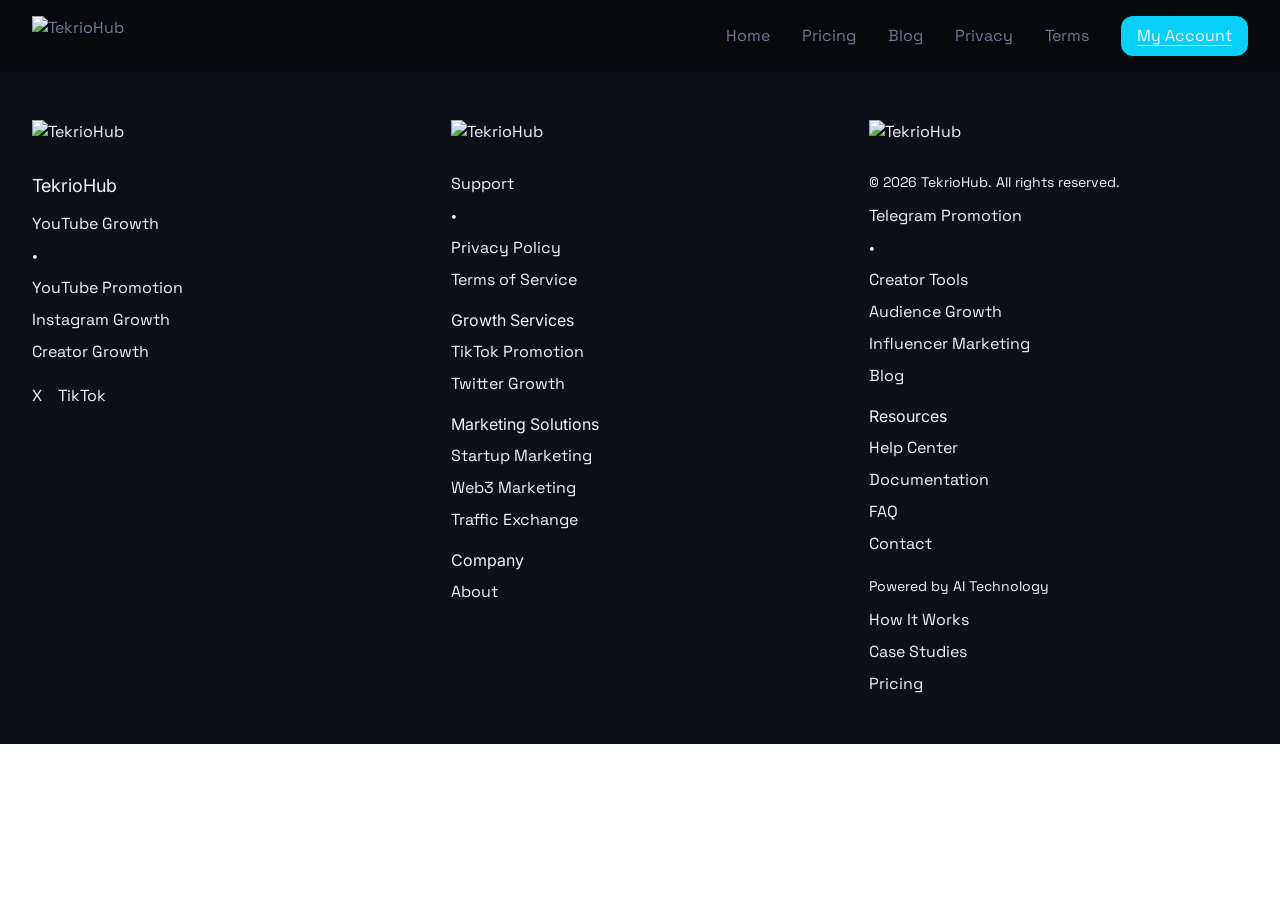
==== account.html @ 709da6ac "Add /account (app page) — created via the Tibly widget" ====
<!DOCTYPE html><html lang="en"><head>
<meta charset="utf-8"/>
<meta name="viewport" content="width=device-width, initial-scale=1"/>
<title>My Account — TekrioHub</title>
<meta name="description" content="The member area: visitors sign in with a passwordless email link and see their own saved information. Keep it simple — a clear signed-out welcome that ex"/>
<link rel="canonical" href="https://tekriohub-50c8.sites.tibly.ai/account"/>
<meta property="og:type" content="website"/>
<meta property="og:url" content="https://tekriohub-50c8.sites.tibly.ai/account"/>
<meta property="og:site_name" content="TekrioHub"/>
<meta property="og:title" content="My Account — TekrioHub"/>
<meta property="og:description" content="The member area: visitors sign in with a passwordless email link and see their own saved information. Keep it simple — a clear signed-out welcome that ex"/>
<meta name="twitter:card" content="summary_large_image"/>
<script type="application/ld+json" data-tibly-business="">{"@context":"https://schema.org","@type":"LocalBusiness","name":"TekrioHub","url":"https://tekriohub-50c8.sites.tibly.ai/"}</script>
<link rel="icon" href="/favicon.svg" type="image/svg+xml"/>
<link rel="preconnect" href="https://fonts.googleapis.com"/>
<link rel="preconnect" href="https://fonts.gstatic.com" crossorigin=""/>
<link href="https://fonts.googleapis.com/css2?family=Inter:wght@300;400;600;700&amp;family=Space+Grotesk:wght@300;400;600;700&amp;display=swap" rel="stylesheet"/>
<style>details[open] > *:not(summary){animation:tibly-acc .35s ease}@keyframes tibly-acc{from{opacity:0;transform:translateY(-4px)}}</style>
<style>.tibly-ba{position:relative;overflow:hidden;--ba:50%;cursor:ew-resize;touch-action:pan-y;user-select:none;-webkit-user-select:none}.tibly-ba>img{display:block;width:100%;height:100%;object-fit:cover}.tibly-ba .tibly-ba-before{position:absolute;inset:0;clip-path:inset(0 calc(100% - var(--ba)) 0 0)}.tibly-ba .tibly-ba-before img{display:block;width:100%;height:100%;object-fit:cover}.tibly-ba::after{content:'';position:absolute;top:0;bottom:0;left:var(--ba);width:2px;margin-left:-1px;background:#fff;box-shadow:0 0 6px rgba(0,0,0,.55);pointer-events:none;z-index:1}.tibly-ba::before{content:'';position:absolute;top:50%;left:var(--ba);width:44px;height:44px;transform:translate(-50%,-50%);border-radius:9999px;background:rgba(0,0,0,.75) url("data:image/svg+xml,%3Csvg%20xmlns='http://www.w3.org/2000/svg'%20viewBox='0%200%2024%2024'%20fill='%23fff'%3E%3Cpath%20d='M9%206l-6%206%206%206zM15%206l6%206-6%206z'/%3E%3C/svg%3E") center/22px 22px no-repeat;border:2px solid #fff;box-shadow:0 2px 8px rgba(0,0,0,.4);pointer-events:none;z-index:1}.tibly-ba input[type=range]{position:absolute;inset:0;width:100%;height:100%;margin:0;opacity:0;pointer-events:none;-webkit-appearance:none;appearance:none;z-index:2}[data-lightbox]{cursor:zoom-in}.tibly-lb{position:fixed;inset:0;z-index:9999;background:rgba(0,0,0,.92);display:flex;align-items:center;justify-content:center;cursor:zoom-out;padding:24px}.tibly-lb img{max-width:100%;max-height:100%;object-fit:contain}</style>
<script>document.addEventListener('input',function(e){var t=e.target;if(!t||t.type!=='range')return;var c=t.closest&&t.closest('.tibly-ba');if(c)c.style.setProperty('--ba',t.value+'%')});document.addEventListener('pointerdown',function(e){var c=e.target.closest&&e.target.closest('.tibly-ba');if(!c||e.button>0)return;e.preventDefault();var inp=c.querySelector('input[type=range]');var set=function(x){var r=c.getBoundingClientRect();if(!r.width)return;var p=Math.max(0,Math.min(100,(x-r.left)*100/r.width));c.style.setProperty('--ba',p+'%');if(inp)inp.value=Math.round(p)};set(e.clientX);var mv=function(ev){set(ev.clientX)};var up=function(){document.removeEventListener('pointermove',mv);document.removeEventListener('pointerup',up);document.removeEventListener('pointercancel',up)};document.addEventListener('pointermove',mv);document.addEventListener('pointerup',up);document.addEventListener('pointercancel',up)});document.addEventListener('click',function(e){var im=e.target.closest&&e.target.closest('[data-lightbox]');if(!im||!(im.currentSrc||im.src))return;e.preventDefault();var o=document.createElement('div');o.className='tibly-lb';var big=document.createElement('img');big.src=im.currentSrc||im.src;big.alt=im.alt||'';o.appendChild(big);o.addEventListener('click',function(){o.remove()});document.addEventListener('keydown',function esc(ev){if(ev.key==='Escape'){o.remove();document.removeEventListener('keydown',esc)}});document.body.appendChild(o)});document.addEventListener('click',function(e){var x=e.target.closest&&e.target.closest('[data-announce-close]');if(!x)return;var b=x.closest('[data-announce]');if(b){b.style.display='none';try{sessionStorage.setItem('tibly-announce','1')}catch(_){}}});addEventListener('DOMContentLoaded',function(){try{if(sessionStorage.getItem('tibly-announce')==='1'){var b=document.querySelector('[data-announce]');if(b)b.style.display='none'}}catch(_){}if('IntersectionObserver' in window&&!matchMedia('(prefers-reduced-motion:reduce)').matches){var els=document.querySelectorAll('[data-count]');if(els.length){var io=new IntersectionObserver(function(es){es.forEach(function(en){if(!en.isIntersecting)return;io.unobserve(en.target);var el=en.target,s=el.textContent||'',m=s.match(/[\d,]*\d(?:\.\d+)?/);if(!m)return;var raw=m[0],num=parseFloat(raw.replace(/,/g,''));if(!isFinite(num))return;var pre=s.slice(0,m.index),post=s.slice(m.index+raw.length),grp=raw.indexOf(',')>=0,dec=(raw.split('.')[1]||'').length,t0=performance.now();requestAnimationFrame(function tick(now){var p=Math.min((now-t0)/1400,1);p=1-Math.pow(1-p,3);var v=(num*p).toFixed(dec);if(grp)v=Number(v).toLocaleString('en-US',{minimumFractionDigits:dec});el.textContent=pre+v+post;if(p<1)requestAnimationFrame(tick)})})},{rootMargin:'0px 0px -10% 0px'});els.forEach(function(el){io.observe(el)})}}var badge=document.querySelector('[data-tibly-open]');if(badge){var src=document.querySelector('[data-tibly-field="hours"]');var txt=(src&&src.textContent||'').toLowerCase();var days=['sun','mon','tue','wed','thu','fri','sat'];var toMin=function(h,mm,ap){h=+h;mm=+(mm||0);if(ap==='pm'&&h!==12)h+=12;if(ap==='am'&&h===12)h=0;return h*60+mm};var spans=[];var re=/(sun|mon|tue|wed|thu|fri|sat|daily|every ?day)[a-z]*\s*(?:[-\u2013\u2014]\s*(sun|mon|tue|wed|thu|fri|sat)[a-z]*)?\s*:?\s*(\d{1,2})(?::(\d{2}))?\s*(am|pm)?\s*[-\u2013\u2014]\s*(\d{1,2})(?::(\d{2}))?\s*(am|pm)?/g,mm;while((mm=re.exec(txt))){var d1=mm[1].slice(0,3),d2=mm[2],ap1=mm[5]||(mm[8]==='pm'&&+mm[3]<=+mm[6]?'am':mm[8]),o=toMin(mm[3],mm[4],ap1),c=toMin(mm[6],mm[7],mm[8]);var from=d1==='dai'||d1==='eve'?0:days.indexOf(d1),to=d2?days.indexOf(d2.slice(0,3)):(d1==='dai'||d1==='eve'?6:from);if(from<0)continue;for(var d=from;;d=(d+1)%7){spans.push([d,o,c]);if(d===to)break}}if(spans.length){var now=new Date(),cur=now.getDay(),min=now.getHours()*60+now.getMinutes();var open=spans.some(function(s){return s[0]===cur&&min>=s[1]&&min<s[2]});badge.textContent=open?(badge.getAttribute('data-open-text')||'Open now'):(badge.getAttribute('data-closed-text')||'Closed now');badge.setAttribute('data-state',open?'open':'closed');badge.hidden=false}}});</script>
<style>header a[aria-current="page"]:not(:has(img,svg)){text-decoration:underline;text-underline-offset:4px;text-decoration-thickness:1px}</style>
<style>#nav-open~[class*="peer-checked:"][class*="fixed"]{min-height:100vh;min-height:100dvh}@media (prefers-reduced-motion:no-preference){label[for="nav-open"] span{transition:transform .3s ease,opacity .2s ease}header:has(#nav-open:checked) label[for="nav-open"]:not([aria-label="Close" i]) span:not(:has(span)):nth-of-type(1){transform:translateY(8px) rotate(45deg)}header:has(#nav-open:checked) label[for="nav-open"]:not([aria-label="Close" i]) span:not(:has(span)):nth-of-type(2){opacity:0}header:has(#nav-open:checked) label[for="nav-open"]:not([aria-label="Close" i]) span:not(:has(span)):nth-of-type(3){transform:translateY(-8px) rotate(-45deg)}#nav-open:checked~[class*="peer-checked:"]{animation:tibly-nav-in .25s ease}#nav-open:checked~[class*="peer-checked:"] label[for="nav-open"]{display:inline-block;animation:tibly-x-in .35s ease}@keyframes tibly-nav-in{from{opacity:0;transform:translateY(10px)}}@keyframes tibly-x-in{from{opacity:0;transform:rotate(-90deg) scale(.6)}}}</style>
<link rel="stylesheet" href="/styles.css?v=0b97b1a1"/>
</head>
<body>
<!-- block:header -->
<header class="bg-[#08090d] text-[#6c7993] font-body">
  <div class="mx-auto max-w-7xl px-4 sm:px-6 lg:px-8">
    <input type="checkbox" id="nav-open" class="peer sr-only"/>
    <div class="flex items-center justify-between py-4">
      <a class="shrink-0" href="/">
        <img src="https://br-winter-boat-ajcnusyq.storage.c-3.us-east-2.aws.neon.tech/tibly-site-media/sites/421fded9-c532-4788-9be6-885346e5e071/7f662dbefc5cf13996095ab83c02dd96.png" alt="TekrioHub" class="h-[40px] w-auto"/>
      </a>
      <nav class="hidden md:flex items-center gap-8 font-normal">
        <a class="hover:text-[#06d0f9] transition duration-200" href="/">Home</a>
        <a class="hover:text-[#06d0f9] transition duration-200" href="/pricing">Pricing</a>
        <a class="hover:text-[#06d0f9] transition duration-200" href="/blog">Blog</a>
        <a class="hover:text-[#06d0f9] transition duration-200" href="/privacy">Privacy</a>
        <a class="hover:text-[#06d0f9] transition duration-200" href="/terms">Terms</a>
        <a aria-current="page" class="bg-[#06d0f9] text-[#f1f5f9] rounded-[12px] px-4 py-2 font-normal hover:-translate-y-0.5 hover:shadow-lg transition duration-200" href="/account">My Account</a>
      </nav>
      <label for="nav-open" class="md:hidden cursor-pointer" aria-label="Menu">
        <span class="block h-0.5 w-6 bg-current mb-1.5"></span>
        <span class="block h-0.5 w-6 bg-current mb-1.5"></span>
        <span class="block h-0.5 w-6 bg-current"></span>
      </label>
    </div>
    <div class="hidden peer-checked:flex md:hidden fixed inset-0 z-50 flex-col bg-[#08090d] text-[#6c7993]">
      <div class="flex items-center justify-between px-4 py-4">
        <a class="shrink-0" href="/">
          <img src="https://br-winter-boat-ajcnusyq.storage.c-3.us-east-2.aws.neon.tech/tibly-site-media/sites/421fded9-c532-4788-9be6-885346e5e071/7f662dbefc5cf13996095ab83c02dd96.png" alt="TekrioHub" class="h-[40px] w-auto"/>
        </a>
        <label for="nav-open" aria-label="Close" class="cursor-pointer">
          <svg xmlns="http://www.w3.org/2000/svg" fill="none" viewBox="0 0 24 24" stroke="currentColor" stroke-width="2" class="h-7 w-7"><path stroke-linecap="round" stroke-linejoin="round" d="M6 18L18 6M6 6l12 12"></path></svg>
        </label>
      </div>
      <nav class="flex-1 flex flex-col gap-6 px-6 pt-8 font-normal text-3xl">
        <a class="hover:text-[#06d0f9] transition duration-200" href="/">Home</a>
        <a class="hover:text-[#06d0f9] transition duration-200" href="/pricing">Pricing</a>
        <a class="hover:text-[#06d0f9] transition duration-200" href="/blog">Blog</a>
        <a class="hover:text-[#06d0f9] transition duration-200" href="/privacy">Privacy</a>
        <a class="hover:text-[#06d0f9] transition duration-200" href="/terms">Terms</a>
      </nav>
      <div class="px-6 pb-10">
        <a aria-current="page" class="block text-center bg-[#06d0f9] text-[#f1f5f9] rounded-[12px] px-5 py-3 text-lg hover:-translate-y-0.5 hover:shadow-lg transition duration-200" href="/account">My Account</a>
      </div>
    </div>
  </div>
</header>
<!-- /block:header -->
<!-- block:app -->
<script type="importmap">
{"imports":{
"react":"https://esm.sh/react@18.3.1",
"react/jsx-runtime":"https://esm.sh/react@18.3.1/jsx-runtime",
"react-dom/client":"https://esm.sh/react-dom@18.3.1/client",
"@neondatabase/auth":"https://esm.sh/@neondatabase/auth",
"@neondatabase/postgrest-js":"https://esm.sh/@neondatabase/postgrest-js"
}}
</script>
<section class="section app-section" data-block="app">
  <div id="tibly-app-root"></div>
</section>
<script type="module" src="/assets/account.js"></script>
<!-- /block:app -->
<!-- block:footer -->
<footer class="bg-[#0d1016] text-[#f1f5f9] font-body">
  <div class="mx-auto max-w-7xl px-4 sm:px-6 lg:px-8 py-12 grid grid-cols-1 md:grid-cols-3 gap-10">
    <div class="space-y-3">
      <img src="https://br-winter-boat-ajcnusyq.storage.c-3.us-east-2.aws.neon.tech/tibly-site-media/sites/421fded9-c532-4788-9be6-885346e5e071/7f662dbefc5cf13996095ab83c02dd96.png" alt="TekrioHub" class="h-[40px] w-auto"/>
      <p class="font-display text-lg" data-tibly-field="business-name">TekrioHub</p>
      <ul class="space-y-2">
        <li><a class="hover:text-[#06d0f9] transition duration-200" href="/youtube-growth">YouTube Growth</a></li>
        <li aria-hidden="true">•</li>
        <li><a class="hover:text-[#06d0f9] transition duration-200" href="/youtube-promotion">YouTube Promotion</a></li>
        <li><a class="hover:text-[#06d0f9] transition duration-200" href="/instagram-growth">Instagram Growth</a></li>
        <li><a class="hover:text-[#06d0f9] transition duration-200" href="/creator-growth">Creator Growth</a></li>
      </ul>
      <div data-tibly-field="links" class="flex gap-4 pt-2"><a href="https://x.com/tekriohub" class="hover:text-[#06d0f9] transition duration-200">X</a><a href="https://www.tiktok.com/@tekriohub" class="hover:text-[#06d0f9] transition duration-200">TikTok</a></div>
    </div>
    <div class="space-y-3">
      <img src="https://br-winter-boat-ajcnusyq.storage.c-3.us-east-2.aws.neon.tech/tibly-site-media/sites/421fded9-c532-4788-9be6-885346e5e071/7f662dbefc5cf13996095ab83c02dd96.png" alt="TekrioHub" class="h-[40px] w-auto"/>
      <ul class="space-y-2">
        <li><a class="hover:text-[#06d0f9] transition duration-200" href="/support">Support</a></li>
        <li aria-hidden="true">•</li>
        <li><a class="hover:text-[#06d0f9] transition duration-200" href="/privacy">Privacy Policy</a></li>
        <li><a class="hover:text-[#06d0f9] transition duration-200" href="/terms">Terms of Service</a></li>
        <li class="font-display pt-2">Growth Services</li>
        <li><a class="hover:text-[#06d0f9] transition duration-200" href="/tiktok-promotion">TikTok Promotion</a></li>
        <li><a class="hover:text-[#06d0f9] transition duration-200" href="/twitter-growth">Twitter Growth</a></li>
        <li class="font-display pt-2">Marketing Solutions</li>
        <li><a class="hover:text-[#06d0f9] transition duration-200" href="/startup-marketing">Startup Marketing</a></li>
        <li><a class="hover:text-[#06d0f9] transition duration-200" href="/web3-marketing">Web3 Marketing</a></li>
        <li><a class="hover:text-[#06d0f9] transition duration-200" href="/traffic-exchange">Traffic Exchange</a></li>
        <li class="font-display pt-2">Company</li>
        <li><a class="hover:text-[#06d0f9] transition duration-200" href="/about">About</a></li>
      </ul>
    </div>
    <div class="space-y-3">
      <img src="https://br-winter-boat-ajcnusyq.storage.c-3.us-east-2.aws.neon.tech/tibly-site-media/sites/421fded9-c532-4788-9be6-885346e5e071/7f662dbefc5cf13996095ab83c02dd96.png" alt="TekrioHub" class="h-[40px] w-auto"/>
      <p class="text-sm">© 2026 TekrioHub. All rights reserved.</p>
      <ul class="space-y-2">
        <li><a class="hover:text-[#06d0f9] transition duration-200" href="/telegram-promotion">Telegram Promotion</a></li>
        <li aria-hidden="true">•</li>
        <li><a class="hover:text-[#06d0f9] transition duration-200" href="/creator-tools">Creator Tools</a></li>
        <li><a class="hover:text-[#06d0f9] transition duration-200" href="/audience-growth-platform">Audience Growth</a></li>
        <li><a class="hover:text-[#06d0f9] transition duration-200" href="/influencer-marketing">Influencer Marketing</a></li>
        <li><a class="hover:text-[#06d0f9] transition duration-200" href="/blog">Blog</a></li>
        <li class="font-display pt-2">Resources</li>
        <li><a class="hover:text-[#06d0f9] transition duration-200" href="/help">Help Center</a></li>
        <li><a class="hover:text-[#06d0f9] transition duration-200" href="/docs">Documentation</a></li>
        <li><a class="hover:text-[#06d0f9] transition duration-200" href="/faq">FAQ</a></li>
        <li><a class="hover:text-[#06d0f9] transition duration-200" href="/support">Contact</a></li>
      </ul>
      <p class="text-sm pt-2">Powered by AI Technology</p>
      <ul class="space-y-2">
        <li><a class="hover:text-[#06d0f9] transition duration-200" href="/how-it-works">How It Works</a></li>
        <li><a class="hover:text-[#06d0f9] transition duration-200" href="/case-studies">Case Studies</a></li>
        <li><a class="hover:text-[#06d0f9] transition duration-200" href="/pricing">Pricing</a></li>
      </ul>
    </div>
  </div>
</footer>
<!-- /block:footer -->
  <script async="" src="https://api.tibly.ai/widget/v1.js"></script>


</body></html>
---- styles.css ----
/*! tailwindcss v4.3.2 | MIT License | https://tailwindcss.com */
@layer properties{@supports (((-webkit-hyphens:none)) and (not (margin-trim:inline))) or ((-moz-orient:inline) and (not (color:rgb(from red r g b)))){*,:before,:after,::backdrop{--tw-translate-x:0;--tw-translate-y:0;--tw-translate-z:0;--tw-scroll-snap-strictness:proximity;--tw-space-y-reverse:0;--tw-divide-y-reverse:0;--tw-border-style:solid;--tw-leading:initial;--tw-font-weight:initial;--tw-tracking:initial;--tw-blur:initial;--tw-brightness:initial;--tw-contrast:initial;--tw-grayscale:initial;--tw-hue-rotate:initial;--tw-invert:initial;--tw-opacity:initial;--tw-saturate:initial;--tw-sepia:initial;--tw-drop-shadow:initial;--tw-drop-shadow-color:initial;--tw-drop-shadow-alpha:100%;--tw-drop-shadow-size:initial;--tw-duration:initial;--tw-shadow:0 0 #0000;--tw-shadow-color:initial;--tw-shadow-alpha:100%;--tw-inset-shadow:0 0 #0000;--tw-inset-shadow-color:initial;--tw-inset-shadow-alpha:100%;--tw-ring-color:initial;--tw-ring-shadow:0 0 #0000;--tw-inset-ring-color:initial;--tw-inset-ring-shadow:0 0 #0000;--tw-ring-inset:initial;--tw-ring-offset-width:0px;--tw-ring-offset-color:#fff;--tw-ring-offset-shadow:0 0 #0000}}}@layer theme{:root,:host{--font-sans:ui-sans-serif, system-ui, sans-serif, "Apple Color Emoji", "Segoe UI Emoji", "Segoe UI Symbol", "Noto Color Emoji";--font-mono:ui-monospace, SFMono-Regular, Menlo, Monaco, Consolas, "Liberation Mono", "Courier New", monospace;--spacing:.25rem;--container-xl:36rem;--container-2xl:42rem;--container-3xl:48rem;--container-4xl:56rem;--container-5xl:64rem;--container-7xl:80rem;--text-xs:.75rem;--text-xs--line-height:calc(1 / .75);--text-sm:.875rem;--text-sm--line-height:calc(1.25 / .875);--text-base:1rem;--text-base--line-height:calc(1.5 / 1);--text-lg:1.125rem;--text-lg--line-height:calc(1.75 / 1.125);--text-xl:1.25rem;--text-xl--line-height:calc(1.75 / 1.25);--text-2xl:1.5rem;--text-2xl--line-height:calc(2 / 1.5);--text-3xl:1.875rem;--text-3xl--line-height:calc(2.25 / 1.875);--text-4xl:2.25rem;--text-4xl--line-height:calc(2.5 / 2.25);--text-5xl:3rem;--text-5xl--line-height:1;--font-weight-normal:400;--font-weight-medium:500;--font-weight-semibold:600;--font-weight-bold:700;--tracking-wide:.025em;--tracking-widest:.1em;--leading-tight:1.25;--blur-3xl:64px;--default-transition-duration:.15s;--default-transition-timing-function:cubic-bezier(.4, 0, .2, 1);--default-font-family:var(--font-sans);--default-mono-font-family:var(--font-mono);--color-brand-50:#e6fafe;--color-brand-100:#cdf6fe;--color-brand-200:#a0edfd;--color-brand-300:#6fe4fc;--color-brand-400:#38d9fa;--color-brand-500:#06d0f9;--color-brand-600:#05b3d6;--color-brand-700:#0492ae;--color-brand-800:#037086;--color-brand-900:#024f5f;--color-surface:#08090d;--color-ink:#6c7993;--font-display:"Inter", serif;--font-body:"Space Grotesk", sans-serif;--radius-DEFAULT:12px;--animate-marquee:marquee 30s linear infinite;--animate-kenburns:kenburns 18s ease-in-out infinite alternate;--animate-float:float 6s ease-in-out infinite;--animate-pulse-soft:pulse-soft 4s ease-in-out infinite;--animate-spin-slow:spin-slow 24s linear infinite}}@layer base{*,:after,:before,::backdrop{box-sizing:border-box;border:0 solid;margin:0;padding:0}::file-selector-button{box-sizing:border-box;border:0 solid;margin:0;padding:0}html,:host{-webkit-text-size-adjust:100%;tab-size:4;line-height:1.5;font-family:var(--default-font-family,ui-sans-serif, system-ui, sans-serif, "Apple Color Emoji", "Segoe UI Emoji", "Segoe UI Symbol", "Noto Color Emoji");font-feature-settings:var(--default-font-feature-settings,normal);font-variation-settings:var(--default-font-variation-settings,normal);-webkit-tap-highlight-color:transparent}hr{height:0;color:inherit;border-top-width:1px}abbr:where([title]){-webkit-text-decoration:underline dotted;text-decoration:underline dotted}h1,h2,h3,h4,h5,h6{font-size:inherit;font-weight:inherit}a{color:inherit;-webkit-text-decoration:inherit;-webkit-text-decoration:inherit;-webkit-text-decoration:inherit;text-decoration:inherit}b,strong{font-weight:bolder}code,kbd,samp,pre{font-family:var(--default-mono-font-family,ui-monospace, SFMono-Regular, Menlo, Monaco, Consolas, "Liberation Mono", "Courier New", monospace);font-feature-settings:var(--default-mono-font-feature-settings,normal);font-variation-settings:var(--default-mono-font-variation-settings,normal);font-size:1em}small{font-size:80%}sub,sup{vertical-align:baseline;font-size:75%;line-height:0;position:relative}sub{bottom:-.25em}sup{top:-.5em}table{text-indent:0;border-color:inherit;border-collapse:collapse}:-moz-focusring{outline:auto}progress{vertical-align:baseline}summary{display:list-item}ol,ul,menu{list-style:none}img,svg,video,canvas,audio,iframe,embed,object{vertical-align:middle;display:block}img,video{max-width:100%;height:auto}button,input,select,optgroup,textarea{font:inherit;font-feature-settings:inherit;font-variation-settings:inherit;letter-spacing:inherit;color:inherit;opacity:1;background-color:#0000;border-radius:0}::file-selector-button{font:inherit;font-feature-settings:inherit;font-variation-settings:inherit;letter-spacing:inherit;color:inherit;opacity:1;background-color:#0000;border-radius:0}:where(select:is([multiple],[size])) optgroup{font-weight:bolder}:where(select:is([multiple],[size])) optgroup option{padding-inline-start:20px}::file-selector-button{margin-inline-end:4px}::placeholder{opacity:1}@supports (not ((-webkit-appearance:-apple-pay-button))) or (contain-intrinsic-size:1px){::placeholder{color:currentColor}@supports (color:color-mix(in lab, red, red)){::placeholder{color:color-mix(in oklab, currentcolor 50%, transparent)}}}textarea{resize:vertical}::-webkit-search-decoration{-webkit-appearance:none}::-webkit-date-and-time-value{min-height:1lh;text-align:inherit}::-webkit-datetime-edit{display:inline-flex}::-webkit-datetime-edit-fields-wrapper{padding:0}::-webkit-datetime-edit{padding-block:0}::-webkit-datetime-edit-year-field{padding-block:0}::-webkit-datetime-edit-month-field{padding-block:0}::-webkit-datetime-edit-day-field{padding-block:0}::-webkit-datetime-edit-hour-field{padding-block:0}::-webkit-datetime-edit-minute-field{padding-block:0}::-webkit-datetime-edit-second-field{padding-block:0}::-webkit-datetime-edit-millisecond-field{padding-block:0}::-webkit-datetime-edit-meridiem-field{padding-block:0}::-webkit-calendar-picker-indicator{line-height:1}:-moz-ui-invalid{box-shadow:none}button,input:where([type=button],[type=reset],[type=submit]){appearance:button}::file-selector-button{appearance:button}::-webkit-inner-spin-button{height:auto}::-webkit-outer-spin-button{height:auto}[hidden]:where(:not([hidden=until-found])){display:none!important}}@layer components;@layer utilities{.sr-only{clip-path:inset(50%);white-space:nowrap;border-width:0;width:1px;height:1px;margin:-1px;padding:0;position:absolute;overflow:hidden}.absolute{position:absolute}.fixed{position:fixed}.relative{position:relative}.inset-0{inset:0}.-top-24{top:calc(var(--spacing) * -24)}.top-10{top:calc(var(--spacing) * 10)}.-right-24{right:calc(var(--spacing) * -24)}.left-1\/2{left:50%}.left-10{left:calc(var(--spacing) * 10)}.z-10{z-index:10}.z-50{z-index:50}.mx-auto{margin-inline:auto}.mt-1{margin-top:var(--spacing)}.mt-2{margin-top:calc(var(--spacing) * 2)}.mt-3{margin-top:calc(var(--spacing) * 3)}.mt-4{margin-top:calc(var(--spacing) * 4)}.mt-6{margin-top:calc(var(--spacing) * 6)}.mt-8{margin-top:calc(var(--spacing) * 8)}.mt-10{margin-top:calc(var(--spacing) * 10)}.mt-12{margin-top:calc(var(--spacing) * 12)}.mb-1{margin-bottom:var(--spacing)}.mb-1\.5{margin-bottom:calc(var(--spacing) * 1.5)}.block{display:block}.flex{display:flex}.grid{display:grid}.hidden{display:none}.inline-block{display:inline-block}.h-0\.5{height:calc(var(--spacing) * .5)}.h-7{height:calc(var(--spacing) * 7)}.h-24{height:calc(var(--spacing) * 24)}.h-64{height:calc(var(--spacing) * 64)}.h-96{height:calc(var(--spacing) * 96)}.h-\[40px\]{height:40px}.w-6{width:calc(var(--spacing) * 6)}.w-7{width:calc(var(--spacing) * 7)}.w-24{width:calc(var(--spacing) * 24)}.w-64{width:calc(var(--spacing) * 64)}.w-96{width:calc(var(--spacing) * 96)}.w-auto{width:auto}.w-full{width:100%}.max-w-2xl{max-width:var(--container-2xl)}.max-w-3xl{max-width:var(--container-3xl)}.max-w-4xl{max-width:var(--container-4xl)}.max-w-5xl{max-width:var(--container-5xl)}.max-w-7xl{max-width:var(--container-7xl)}.max-w-xl{max-width:var(--container-xl)}.flex-1{flex:1}.shrink-0{flex-shrink:0}.basis-\[85\%\]{flex-basis:85%}.-translate-x-1\/2{--tw-translate-x:calc(calc(1 / 2 * 100%) * -1);translate:var(--tw-translate-x) var(--tw-translate-y)}.animate-float{animation:var(--animate-float)}.animate-pulse-soft{animation:var(--animate-pulse-soft)}.animate-spin-slow{animation:var(--animate-spin-slow)}.cursor-pointer{cursor:pointer}.snap-x{scroll-snap-type:x var(--tw-scroll-snap-strictness)}.snap-mandatory{--tw-scroll-snap-strictness:mandatory}.snap-start{scroll-snap-align:start}.list-disc{list-style-type:disc}.list-none{list-style-type:none}.grid-cols-1{grid-template-columns:repeat(1,minmax(0,1fr))}.grid-cols-2{grid-template-columns:repeat(2,minmax(0,1fr))}.grid-cols-4{grid-template-columns:repeat(4,minmax(0,1fr))}.flex-col{flex-direction:column}.flex-wrap{flex-wrap:wrap}.items-center{align-items:center}.justify-between{justify-content:space-between}.justify-center{justify-content:center}.justify-end{justify-content:flex-end}.gap-2{gap:calc(var(--spacing) * 2)}.gap-3{gap:calc(var(--spacing) * 3)}.gap-4{gap:calc(var(--spacing) * 4)}.gap-6{gap:calc(var(--spacing) * 6)}.gap-8{gap:calc(var(--spacing) * 8)}.gap-10{gap:calc(var(--spacing) * 10)}:where(.space-y-1>:not(:last-child)){--tw-space-y-reverse:0;margin-block-start:calc(var(--spacing) * var(--tw-space-y-reverse));margin-block-end:calc(var(--spacing) * calc(1 - var(--tw-space-y-reverse)))}:where(.space-y-2>:not(:last-child)){--tw-space-y-reverse:0;margin-block-start:calc(calc(var(--spacing) * 2) * var(--tw-space-y-reverse));margin-block-end:calc(calc(var(--spacing) * 2) * calc(1 - var(--tw-space-y-reverse)))}:where(.space-y-3>:not(:last-child)){--tw-space-y-reverse:0;margin-block-start:calc(calc(var(--spacing) * 3) * var(--tw-space-y-reverse));margin-block-end:calc(calc(var(--spacing) * 3) * calc(1 - var(--tw-space-y-reverse)))}:where(.space-y-4>:not(:last-child)){--tw-space-y-reverse:0;margin-block-start:calc(calc(var(--spacing) * 4) * var(--tw-space-y-reverse));margin-block-end:calc(calc(var(--spacing) * 4) * calc(1 - var(--tw-space-y-reverse)))}:where(.divide-y>:not(:last-child)){--tw-divide-y-reverse:0;border-bottom-style:var(--tw-border-style);border-top-style:var(--tw-border-style);border-top-width:calc(1px * var(--tw-divide-y-reverse));border-bottom-width:calc(1px * calc(1 - var(--tw-divide-y-reverse)))}:where(.divide-\[\#1d212b\]>:not(:last-child)){border-color:#1d212b}.overflow-hidden{overflow:hidden}.overflow-x-auto{overflow-x:auto}.rounded-\[10px\]{border-radius:10px}.rounded-\[12px\]{border-radius:12px}.rounded-full{border-radius:3.40282e38px}.border{border-style:var(--tw-border-style);border-width:1px}.border-\[\#1d212b\]{border-color:#1d212b}.border-\[\#06d0f9\]{border-color:#06d0f9}.border-brand-500\/20{border-color:#06d0f933}@supports (color:color-mix(in lab, red, red)){.border-brand-500\/20{border-color:color-mix(in oklab, var(--color-brand-500) 20%, transparent)}}.bg-\[\#0d1016\]{background-color:#0d1016}.bg-\[\#06d0f9\]{background-color:#06d0f9}.bg-\[\#06d0f9\]\/20{background-color:oklab(79.2575% -.110972 -.0897398/.2)}.bg-\[\#08090d\]{background-color:#08090d}.bg-brand-500\/10{background-color:#06d0f91a}@supports (color:color-mix(in lab, red, red)){.bg-brand-500\/10{background-color:color-mix(in oklab, var(--color-brand-500) 10%, transparent)}}.bg-current{background-color:currentColor}.bg-surface{background-color:var(--color-surface)}.bg-transparent{background-color:#0000}.p-5{padding:calc(var(--spacing) * 5)}.p-6{padding:calc(var(--spacing) * 6)}.p-8{padding:calc(var(--spacing) * 8)}.px-3{padding-inline:calc(var(--spacing) * 3)}.px-4{padding-inline:calc(var(--spacing) * 4)}.px-5{padding-inline:calc(var(--spacing) * 5)}.px-6{padding-inline:calc(var(--spacing) * 6)}.py-1{padding-block:var(--spacing)}.py-2{padding-block:calc(var(--spacing) * 2)}.py-2\.5{padding-block:calc(var(--spacing) * 2.5)}.py-3{padding-block:calc(var(--spacing) * 3)}.py-4{padding-block:calc(var(--spacing) * 4)}.py-6{padding-block:calc(var(--spacing) * 6)}.py-12{padding-block:calc(var(--spacing) * 12)}.py-16{padding-block:calc(var(--spacing) * 16)}.py-20{padding-block:calc(var(--spacing) * 20)}.py-24{padding-block:calc(var(--spacing) * 24)}.pt-2{padding-top:calc(var(--spacing) * 2)}.pt-3{padding-top:calc(var(--spacing) * 3)}.pt-4{padding-top:calc(var(--spacing) * 4)}.pt-8{padding-top:calc(var(--spacing) * 8)}.pb-2{padding-bottom:calc(var(--spacing) * 2)}.pb-10{padding-bottom:calc(var(--spacing) * 10)}.pl-5{padding-left:calc(var(--spacing) * 5)}.text-center{text-align:center}.text-left{text-align:left}.text-right{text-align:right}.font-body{font-family:var(--font-body)}.font-display{font-family:var(--font-display)}.text-2xl{font-size:var(--text-2xl);line-height:var(--tw-leading,var(--text-2xl--line-height))}.text-3xl{font-size:var(--text-3xl);line-height:var(--tw-leading,var(--text-3xl--line-height))}.text-4xl{font-size:var(--text-4xl);line-height:var(--tw-leading,var(--text-4xl--line-height))}.text-5xl{font-size:var(--text-5xl);line-height:var(--tw-leading,var(--text-5xl--line-height))}.text-base{font-size:var(--text-base);line-height:var(--tw-leading,var(--text-base--line-height))}.text-lg{font-size:var(--text-lg);line-height:var(--tw-leading,var(--text-lg--line-height))}.text-sm{font-size:var(--text-sm);line-height:var(--tw-leading,var(--text-sm--line-height))}.text-xl{font-size:var(--text-xl);line-height:var(--tw-leading,var(--text-xl--line-height))}.text-xs{font-size:var(--text-xs);line-height:var(--tw-leading,var(--text-xs--line-height))}.leading-tight{--tw-leading:var(--leading-tight);line-height:var(--leading-tight)}.font-bold{--tw-font-weight:var(--font-weight-bold);font-weight:var(--font-weight-bold)}.font-medium{--tw-font-weight:var(--font-weight-medium);font-weight:var(--font-weight-medium)}.font-normal{--tw-font-weight:var(--font-weight-normal);font-weight:var(--font-weight-normal)}.font-semibold{--tw-font-weight:var(--font-weight-semibold);font-weight:var(--font-weight-semibold)}.tracking-wide{--tw-tracking:var(--tracking-wide);letter-spacing:var(--tracking-wide)}.tracking-widest{--tw-tracking:var(--tracking-widest);letter-spacing:var(--tracking-widest)}.text-\[\#06d0f9\]{color:#06d0f9}.text-\[\#6c7993\]{color:#6c7993}.text-\[\#f1f5f9\]{color:#f1f5f9}.text-brand-400{color:var(--color-brand-400)}.text-brand-500{color:var(--color-brand-500)}.text-ink{color:var(--color-ink)}.uppercase{text-transform:uppercase}.blur-3xl{--tw-blur:blur(var(--blur-3xl));filter:var(--tw-blur,) var(--tw-brightness,) var(--tw-contrast,) var(--tw-grayscale,) var(--tw-hue-rotate,) var(--tw-invert,) var(--tw-saturate,) var(--tw-sepia,) var(--tw-drop-shadow,)}.transition{transition-property:color,background-color,border-color,outline-color,text-decoration-color,fill,stroke,--tw-gradient-from,--tw-gradient-via,--tw-gradient-to,opacity,box-shadow,transform,translate,scale,rotate,filter,-webkit-backdrop-filter,backdrop-filter,display,content-visibility,overlay,pointer-events;transition-timing-function:var(--tw-ease,var(--default-transition-timing-function));transition-duration:var(--tw-duration,var(--default-transition-duration))}.transition-colors{transition-property:color,background-color,border-color,outline-color,text-decoration-color,fill,stroke,--tw-gradient-from,--tw-gradient-via,--tw-gradient-to;transition-timing-function:var(--tw-ease,var(--default-transition-timing-function));transition-duration:var(--tw-duration,var(--default-transition-duration))}.transition-transform{transition-property:transform,translate,scale,rotate;transition-timing-function:var(--tw-ease,var(--default-transition-timing-function));transition-duration:var(--tw-duration,var(--default-transition-duration))}.duration-200{--tw-duration:.2s;transition-duration:.2s}.group-open\:rotate-180:is(:where(.group):is([open],:popover-open,:open) *){rotate:180deg}.peer-checked\:flex:is(:where(.peer):checked~*){display:flex}@media (hover:hover){.hover\:-translate-y-0\.5:hover{--tw-translate-y:calc(var(--spacing) * -.5);translate:var(--tw-translate-x) var(--tw-translate-y)}.hover\:border-\[\#06d0f9\]:hover{border-color:#06d0f9}.hover\:text-\[\#06d0f9\]:hover{color:#06d0f9}.hover\:underline:hover{text-decoration-line:underline}.hover\:opacity-80:hover{opacity:.8}.hover\:shadow-lg:hover{--tw-shadow:0 10px 15px -3px var(--tw-shadow-color,#0000001a), 0 4px 6px -4px var(--tw-shadow-color,#0000001a);box-shadow:var(--tw-inset-shadow), var(--tw-inset-ring-shadow), var(--tw-ring-offset-shadow), var(--tw-ring-shadow), var(--tw-shadow)}}.focus\:border-\[\#06d0f9\]:focus{border-color:#06d0f9}.focus\:outline-none:focus{--tw-outline-style:none;outline-style:none}@media (min-width:40rem){.sm\:grid-cols-3{grid-template-columns:repeat(3,minmax(0,1fr))}.sm\:px-6{padding-inline:calc(var(--spacing) * 6)}}@media (min-width:48rem){.md\:flex{display:flex}.md\:hidden{display:none}.md\:grid-cols-3{grid-template-columns:repeat(3,minmax(0,1fr))}.md\:grid-cols-4{grid-template-columns:repeat(4,minmax(0,1fr))}.md\:grid-cols-5{grid-template-columns:repeat(5,minmax(0,1fr))}.md\:grid-cols-6{grid-template-columns:repeat(6,minmax(0,1fr))}.md\:text-\[60px\]{font-size:60px}.md\:text-\[72px\]{font-size:72px}}@media (min-width:64rem){.lg\:col-span-2{grid-column:span 2/span 2}.lg\:grid-cols-2{grid-template-columns:repeat(2,minmax(0,1fr))}.lg\:grid-cols-3{grid-template-columns:repeat(3,minmax(0,1fr))}.lg\:px-8{padding-inline:calc(var(--spacing) * 8)}}}[data-tb-bg]{position:relative}.tb-bg{pointer-events:none;position:absolute;inset:0;overflow:hidden}.tb-bg video,.tb-bg img{object-fit:cover;width:100%;height:100%}.tb-bg-tint{background:#000;position:absolute;inset:0}[data-tb-bg]>:not(.tb-bg){z-index:1;position:relative}@media (prefers-reduced-motion:reduce){.tb-bg video{display:none}}@property --tw-translate-x{syntax:"*";inherits:false;initial-value:0}@property --tw-translate-y{syntax:"*";inherits:false;initial-value:0}@property --tw-translate-z{syntax:"*";inherits:false;initial-value:0}@property --tw-scroll-snap-strictness{syntax:"*";inherits:false;initial-value:proximity}@property --tw-space-y-reverse{syntax:"*";inherits:false;initial-value:0}@property --tw-divide-y-reverse{syntax:"*";inherits:false;initial-value:0}@property --tw-border-style{syntax:"*";inherits:false;initial-value:solid}@property --tw-leading{syntax:"*";inherits:false}@property --tw-font-weight{syntax:"*";inherits:false}@property --tw-tracking{syntax:"*";inherits:false}@property --tw-blur{syntax:"*";inherits:false}@property --tw-brightness{syntax:"*";inherits:false}@property --tw-contrast{syntax:"*";inherits:false}@property --tw-grayscale{syntax:"*";inherits:false}@property --tw-hue-rotate{syntax:"*";inherits:false}@property --tw-invert{syntax:"*";inherits:false}@property --tw-opacity{syntax:"*";inherits:false}@property --tw-saturate{syntax:"*";inherits:false}@property --tw-sepia{syntax:"*";inherits:false}@property --tw-drop-shadow{syntax:"*";inherits:false}@property --tw-drop-shadow-color{syntax:"*";inherits:false}@property --tw-drop-shadow-alpha{syntax:"<percentage>";inherits:false;initial-value:100%}@property --tw-drop-shadow-size{syntax:"*";inherits:false}@property --tw-duration{syntax:"*";inherits:false}@property --tw-shadow{syntax:"*";inherits:false;initial-value:0 0 #0000}@property --tw-shadow-color{syntax:"*";inherits:false}@property --tw-shadow-alpha{syntax:"<percentage>";inherits:false;initial-value:100%}@property --tw-inset-shadow{syntax:"*";inherits:false;initial-value:0 0 #0000}@property --tw-inset-shadow-color{syntax:"*";inherits:false}@property --tw-inset-shadow-alpha{syntax:"<percentage>";inherits:false;initial-value:100%}@property --tw-ring-color{syntax:"*";inherits:false}@property --tw-ring-shadow{syntax:"*";inherits:false;initial-value:0 0 #0000}@property --tw-inset-ring-color{syntax:"*";inherits:false}@property --tw-inset-ring-shadow{syntax:"*";inherits:false;initial-value:0 0 #0000}@property --tw-ring-inset{syntax:"*";inherits:false}@property --tw-ring-offset-width{syntax:"<length>";inherits:false;initial-value:0}@property --tw-ring-offset-color{syntax:"*";inherits:false;initial-value:#fff}@property --tw-ring-offset-shadow{syntax:"*";inherits:false;initial-value:0 0 #0000}@keyframes marquee{to{transform:translate(-50%)}}@keyframes kenburns{to{transform:scale(1.08)}}@keyframes float{0%,to{transform:translateY(0)}50%{transform:translateY(-12px)}}@keyframes pulse-soft{0%,to{opacity:1}50%{opacity:.55}}@keyframes spin-slow{to{transform:rotate(360deg)}}
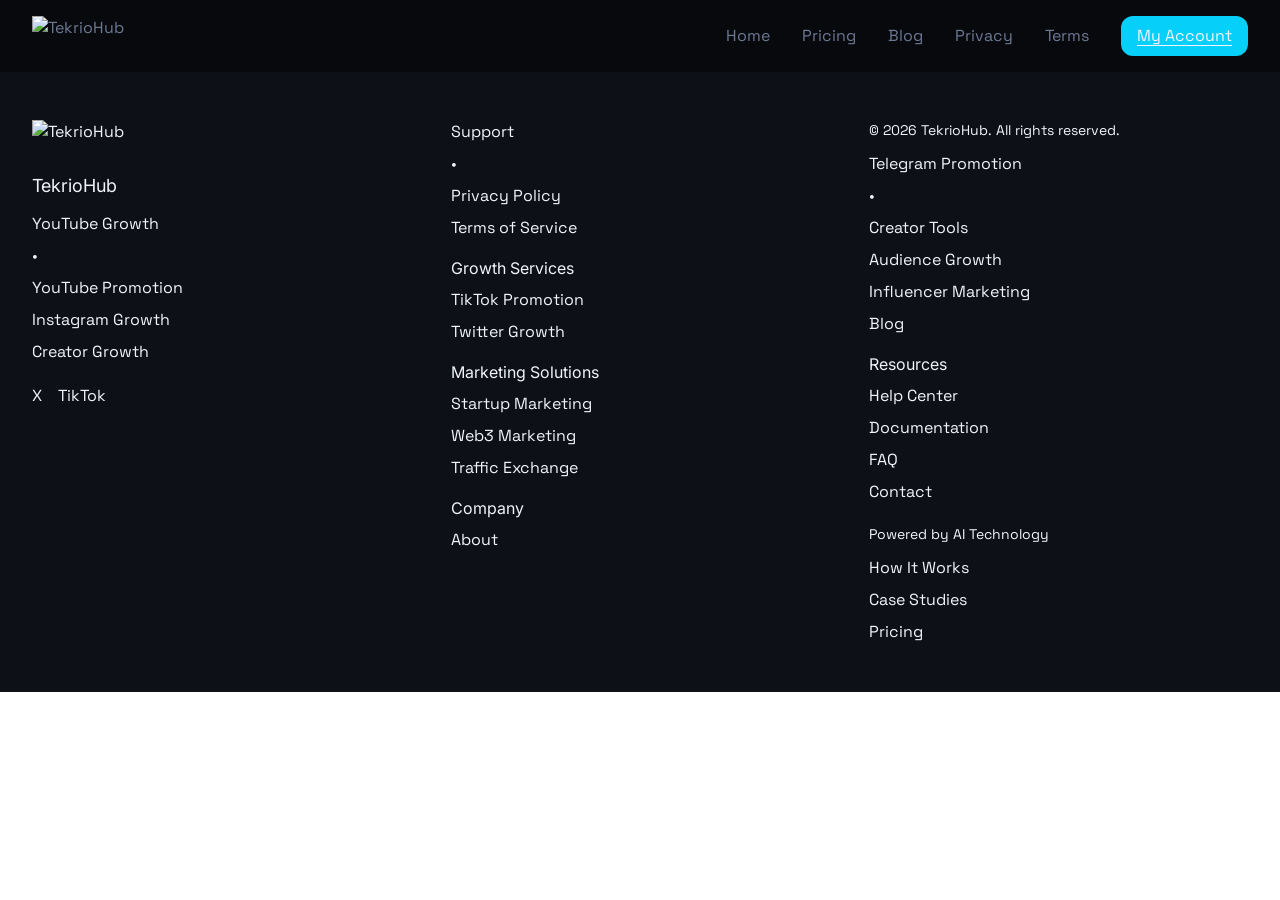
==== commit 79e84efa: "Update site copy via Tibly" ====
--- a/account.html
+++ b/account.html
@@ -99,7 +99,7 @@
       <div data-tibly-field="links" class="flex gap-4 pt-2"><a href="https://x.com/tekriohub" class="hover:text-[#06d0f9] transition duration-200">X</a><a href="https://www.tiktok.com/@tekriohub" class="hover:text-[#06d0f9] transition duration-200">TikTok</a></div>
     </div>
     <div class="space-y-3">
-      <img src="https://br-winter-boat-ajcnusyq.storage.c-3.us-east-2.aws.neon.tech/tibly-site-media/sites/421fded9-c532-4788-9be6-885346e5e071/7f662dbefc5cf13996095ab83c02dd96.png" alt="TekrioHub" class="h-[40px] w-auto"/>
+      
       <ul class="space-y-2">
         <li><a class="hover:text-[#06d0f9] transition duration-200" href="/support">Support</a></li>
         <li aria-hidden="true">•</li>
@@ -117,7 +117,7 @@
       </ul>
     </div>
     <div class="space-y-3">
-      <img src="https://br-winter-boat-ajcnusyq.storage.c-3.us-east-2.aws.neon.tech/tibly-site-media/sites/421fded9-c532-4788-9be6-885346e5e071/7f662dbefc5cf13996095ab83c02dd96.png" alt="TekrioHub" class="h-[40px] w-auto"/>
+      
       <p class="text-sm">© 2026 TekrioHub. All rights reserved.</p>
       <ul class="space-y-2">
         <li><a class="hover:text-[#06d0f9] transition duration-200" href="/telegram-promotion">Telegram Promotion</a></li>
